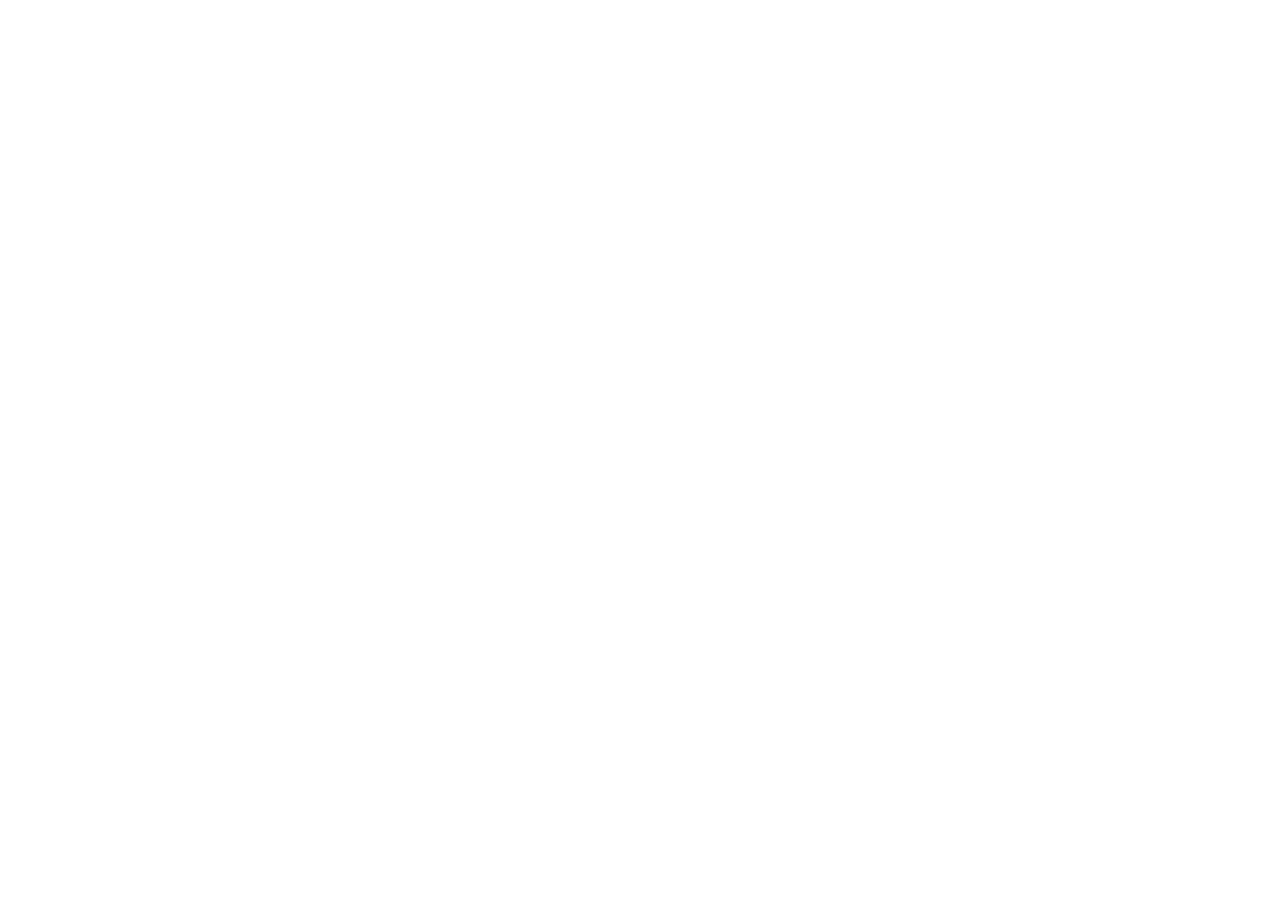
==== index.html @ 94478dfb "Created main web-app" ====
<!DOCTYPE html>
<head>
    <meta charset="UTF-8">
    <meta name="viewport" content="width=device-width, initial-scale=1" />
    <title>PenekJD</title>
    <script src="/src/lib/tv.js"></script>
    <script defer src="/src/lib/alpine.js"></script>
    <script src="/app.js"></script>
    <link href="/src/styles/styles.css" rel="stylesheet" type="text/css"/>
</head>
<body>
    <top>
        <header>
            
        </header>
        <page>
            
        </page>
    </top>
    <footer>
        
    </footer>
    
</body>
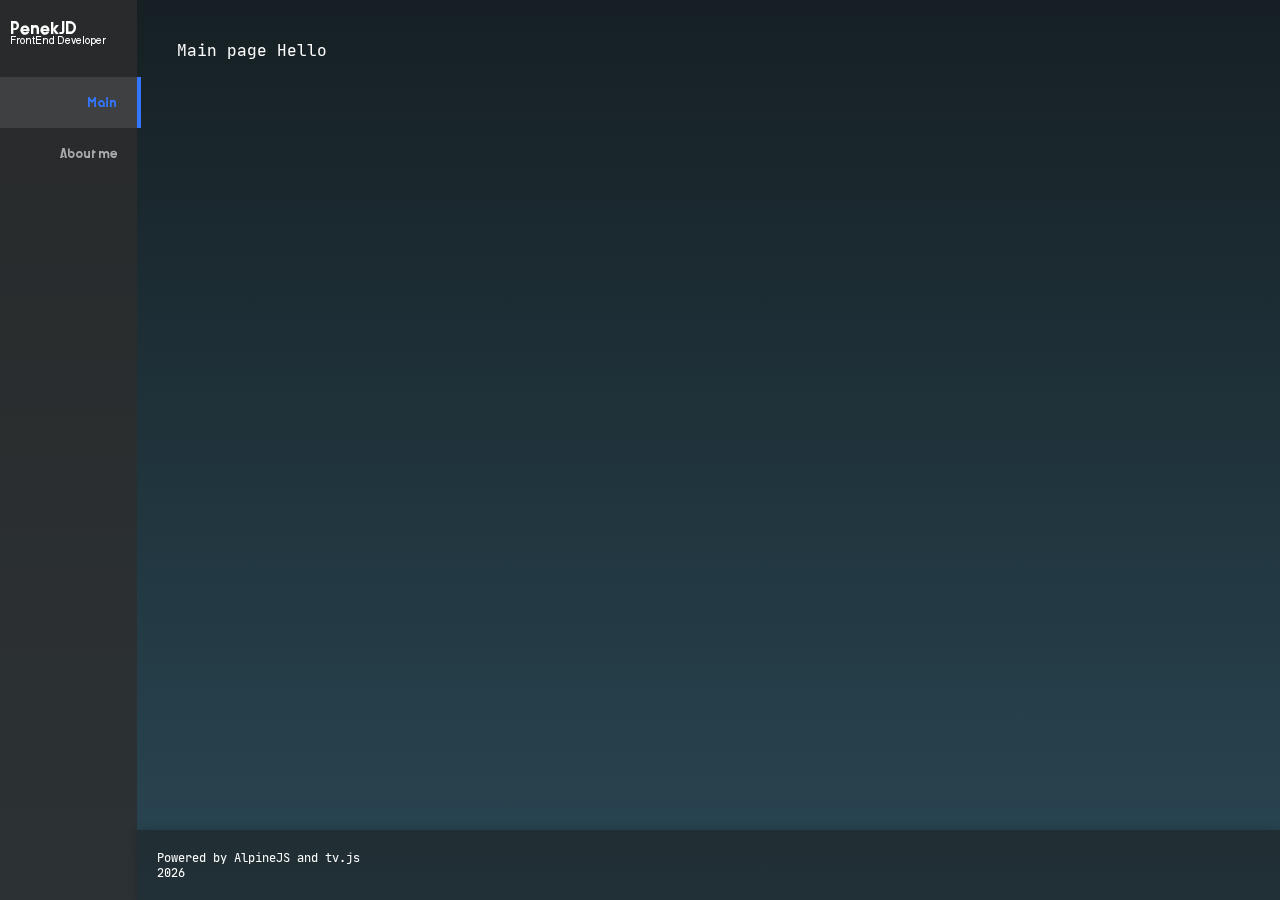
==== commit 80c96fc1: "Improved tv.js loading using defer" ====
--- a/index.html
+++ b/index.html
@@ -3,22 +3,20 @@
     <meta charset="UTF-8">
     <meta name="viewport" content="width=device-width, initial-scale=1" />
     <title>PenekJD</title>
-    <script src="/src/lib/tv.js"></script>
+    <script defer src="/src/lib/tv.js"></script>
     <script defer src="/src/lib/alpine.js"></script>
-    <script src="/app.js"></script>
+    <script defer src="/app.js"></script>
     <link href="/src/styles/styles.css" rel="stylesheet" type="text/css"/>
 </head>
 <body>
-    <top>
-        <header>
-            
-        </header>
-        <page>
-            
-        </page>
-    </top>
-    <footer>
-        
-    </footer>
-    
+    <div class="bg-wave bg-super"></div>
+    <header>
+        <app-header></app-header>
+    </header>
+    <content>
+        <app-hello></app-hello>
+        <footer>
+            <app-footer></app-footer>
+        </footer>
+    </content>
 </body>--- a/src/styles/styles.css
+++ b/src/styles/styles.css
@@ -0,0 +1,184 @@
+* {
+    position: relative;
+}
+body {
+    padding: 0px;
+    margin: 0px;
+    font-family: 'Simple', sans-serif;
+    display: flex;
+    flex-direction: row;
+    min-height: 100vh;
+}
+header {
+    background-color: rgba(45, 45, 45, 0.8);
+    color:#fff;
+}
+footer {
+    padding: 20px;
+    background-color: rgba(25,25,25,0.5);
+    box-shadow: 0 0 10px rgba(0,0,0,0.2);
+    z-index: 10;
+}
+content {
+    display: flex;
+    flex-direction: column;
+    justify-content: space-between;
+    width:100%;
+    min-height: 100vh;
+}
+ul {
+    margin: 0px;
+    padding: 0px;
+}
+li {
+    display: block;
+}
+
+
+/* ******** START Fonts ******** */
+@font-face {
+    font-family: "Title";
+    src: url(/src/fonts/Aguarita.ttf);
+}
+@font-face {
+    font-family: "Code";
+    src: url(/src/fonts/Code-Regular.ttf);
+}
+@font-face {
+    font-family: "Text";
+    src: url(/src/fonts/Simple.ttf);
+}
+
+.title { font-family: "Title"; }
+.text { font-family: "Text"; }
+.code { font-family: "Code"; }
+
+.large  { font-size: 32px; }
+.big    { font-size: 24px; }
+.med    { font-size: 16px; }
+.small  { font-size: 14px; }
+.tiny   { font-size: 12px; }
+.atom   { font-size: 10px; }
+
+.c-fff { color:#fff; }
+
+/* ******** End Fonts ******** */
+
+
+/* ******** Start FLEX PRESET ******** */
+.flx {
+    display: flex;
+}
+.flx.col {
+    flex-direction: column;
+}
+.flx.row {
+    flex-direction: row;
+}
+.btwn {
+    justify-content: space-between;
+}
+.ycenter {
+    align-items: center;
+}
+.yend {
+    align-items: end;
+}
+.ystart {
+    align-items: start;
+}
+.xcenter {
+    justify-content: center;
+}
+/* ******** End FLEX PRESET ******** */
+
+
+/* ******** Start MARGINS and PADDINGS ******** */
+.main-box {
+    padding:20px;
+    margin: 20px;
+}
+.tiny-box {
+    padding: 10px;
+}
+/* ******** End MARGINS and PADDINGS ******** */
+
+
+.app-menu .menu-tab {
+    display:block;
+    font-family: "Title";
+    color:#aaa;
+    text-decoration: none;
+    padding: 20px;
+    border-right: 4px solid transparent;
+    margin-right: -4px;
+    margin-left: -10px;
+    padding-left: 70px;
+    transition: 0.3s;
+    font-size: 12px;
+    text-align: right;
+    white-space: nowrap;
+}
+.menu-tab:hover {
+    color:#fff;
+    border-right: 4px solid #fff;
+    transform: translateX(10px);
+    background-color: rgba(88, 196, 255, 0.1);
+    backdrop-filter: blur(10px);
+}
+.menu-tab.selected {
+    color:#37f;
+    background-color: rgba(255,255,255,0.1);
+    border-right: 4px solid #37f;
+    backdrop-filter: none;
+}
+.menu-tab.selected:hover {
+    transform: none;
+}
+
+
+.bg-wave {
+    position: relative;
+    overflow: hidden;
+}
+.bg-wave::before {
+    content: '';
+    display: block;
+    position:relative;
+    top: -50%;
+    left: -50%;
+    background-image: linear-gradient(180deg, #0c0c0c , rgb(68, 123, 147));
+    background-size: 100% 100%;
+    width:200%;
+    height:200%;
+    min-height: 200vw;
+    min-width: 200vh;
+    aspect-ratio: 1/1;
+    animation: example linear 10s infinite alternate;
+}
+.bg-super {
+    position: fixed;
+    top: 0px;
+    left: 0px;
+    right: 0px;
+    bottom: 0px;
+    z-index: 0;
+}
+
+@keyframes example {
+    0% {
+        transform: rotate(0);
+    }
+    25% {
+        transform: rotate(90deg);
+    }
+    50% {
+        transform: rotate(180deg);
+    }
+    75% {
+        transform: rotate(270deg);
+    }
+    100% {
+        transform: rotate(360deg);
+    }
+  }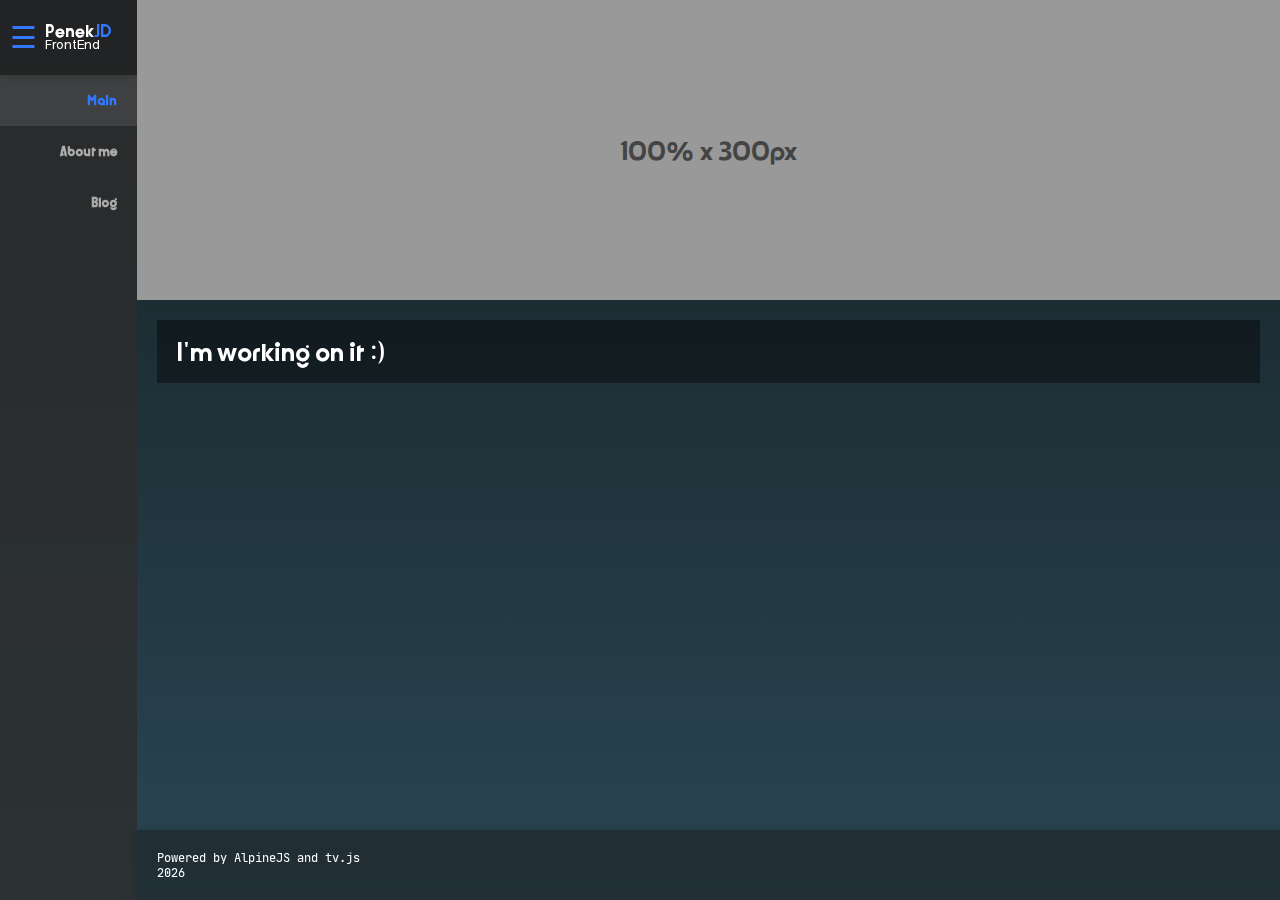
==== commit 2bc54403: "Added banner sample for index.html" ====
--- a/index.html
+++ b/index.html
@@ -14,7 +14,11 @@
         <app-header></app-header>
     </header>
     <content>
-        <app-hello></app-hello>
+        <app-hello>
+            <app-banner-widget></app-banner-widget>
+            <app-slider></app-slider>
+            <app-blog></app-blog>
+        </app-hello>
         <footer>
             <app-footer></app-footer>
         </footer>
--- a/src/styles/styles.css
+++ b/src/styles/styles.css
@@ -32,6 +32,52 @@
 }
 li {
     display: block;
+}
+a {
+    color:rgb(255, 177, 51);
+    font-weight: bold;
+    transition: 0.3s;
+}
+a:hover {
+    color:#fff;
+    text-shadow: 0px 1px 1px #37f, 1px 1px 1px #37f, 1px 0px 1px #37f, -1px 0px 1px #37f, -1px -1px 1px #37f, 0px -1px 1px #37f;
+}
+
+/* ******** TV.JS loading ******** */
+.loading {
+    position:fixed;
+    top:0;
+    left:0;
+    right:0;
+    bottom:0;
+    z-index:100;
+    background-color: rgba(0,0,0,0.4);
+    backdrop-filter: blur(15px);
+    display: flex;
+    justify-content: center;
+    align-items: center;
+}
+.loading::after {
+    content: "";
+    display: block;
+    width: 80px;
+    height: 80px;
+    border-radius: 100%;
+    border-left: 4px solid #37f;
+    border-right: 4px solid #37f;
+    box-shadow: 0 0 16px rgb(57, 202, 255);
+    backdrop-filter: blur(10px);
+
+    animation: loading 2s linear infinite;
+}
+
+@keyframes loading {
+    0%{
+       transform: rotate(0deg);
+      }
+   100%{
+       transform: rotate(360deg);
+      }
 }
 
 
@@ -60,6 +106,8 @@
 .tiny   { font-size: 12px; }
 .atom   { font-size: 10px; }
 
+.txtcolumn { text-align: justify; }
+
 .c-fff { color:#fff; }
 
 /* ******** End Fonts ******** */
@@ -93,17 +141,116 @@
 /* ******** End FLEX PRESET ******** */
 
 
-/* ******** Start MARGINS and PADDINGS ******** */
+/* ******** Start Components, MARGINS and PADDINGS ******** */
+.mb-10 {
+    margin-bottom: 10px;
+}
+.mr-10 {
+    margin-right: 10px;
+}
 .main-box {
     padding:20px;
     margin: 20px;
+    background-color: rgba(0,0,0,0.4);
 }
 .tiny-box {
     padding: 10px;
 }
-/* ******** End MARGINS and PADDINGS ******** */
-
-
+.loading-local {
+    position: absolute;
+    width:100%;
+    height:100%;
+}
+.photo {
+    width: 65px; height:65px;
+    border-radius: 100%;
+    background-position: center center;
+    background-size: cover;
+    border: 1px solid #37f;
+    transition: 0.5s;
+    cursor: pointer;
+    overflow: hidden;
+    margin: 10px;
+}
+.photo:hover {
+    transform: scale(2) rotateZ(-5deg);
+    border-radius: 4px;
+    height:80px;
+    margin-bottom:-5px;
+    z-index:20;
+    box-shadow: 0 0 15px #000;
+}
+.photo:hover::after{
+    content: ''attr(title)'';
+    display: block;
+    font-size: 8px;
+    color:#fff;
+    text-shadow: 1px 1px 0 #000;
+    position: absolute;
+    bottom: 0px;
+    background-color:rgba(0,0,0,0.5);
+    backdrop-filter: blur(5px);
+    padding:2px;
+    animation: appearing linear 0.3s;
+    width:100%;
+}
+.photo.ptop {
+    background-position: center -10px;
+}
+.glowing {
+    animation: photoglow linear 2s infinite alternate;
+}
+
+.blog-grid {
+    display: grid;
+    grid-template-columns: 1fr 1fr;
+    gap: 40px;
+}
+@media (max-width:767px) {
+    .blog-grid {
+        grid-template-columns: 1fr;
+        gap: 0px;
+    }
+}
+.blog-item {
+    background-color: rgba(255,255,255,0.1);
+    margin: 20px 0px;
+}
+.blog-img {
+    height: 300px;
+    width: 100%;
+    overflow: hidden;
+    display: flex;
+    align-items: center;
+    justify-content: center;
+}
+.blog-img img {
+    position:absolute;
+    width: 100%;
+    min-height: 100%;
+    object-fit: cover;
+    min-width: 100%;
+}
+.blog-text {
+    padding: 50px;
+}
+/* ******** End Components, MARGINS and PADDINGS ******** */
+
+
+.accent {
+    color:#37f;
+}
+.head-title {
+    padding: 20px 10px 20px;
+    background-color: rgba(0,0,0,0.15);
+    box-shadow: 0 0 10px rgba(0,0,0,0.3);
+    cursor:pointer;
+}
+.head-title .smile {
+    margin-right: 8px;
+    font-size: 30px;
+    color:#37f;
+}
 .app-menu .menu-tab {
     display:block;
     font-family: "Title";
@@ -125,6 +272,7 @@
     transform: translateX(10px);
     background-color: rgba(88, 196, 255, 0.1);
     backdrop-filter: blur(10px);
+    text-shadow: none;
 }
 .menu-tab.selected {
     color:#37f;
@@ -154,7 +302,7 @@
     min-height: 200vw;
     min-width: 200vh;
     aspect-ratio: 1/1;
-    animation: example linear 10s infinite alternate;
+    animation: bgspin linear 10s infinite alternate;
 }
 .bg-super {
     position: fixed;
@@ -165,7 +313,7 @@
     z-index: 0;
 }
 
-@keyframes example {
+@keyframes bgspin {
     0% {
         transform: rotate(0);
     }
@@ -181,4 +329,24 @@
     100% {
         transform: rotate(360deg);
     }
-  }+}
+@keyframes appearing {
+    0% {
+        opacity: 0;
+    }
+    100% {
+        opacity: 1;
+    }
+}
+@keyframes photoglow {
+    0% {
+        box-shadow: 0 0 0 transparent;
+    }
+    100% {
+        box-shadow: 0 0 20px #37f;
+    } 
+}
+
+
+/* ****** Extra ****** */
+.hidden { display: none; }